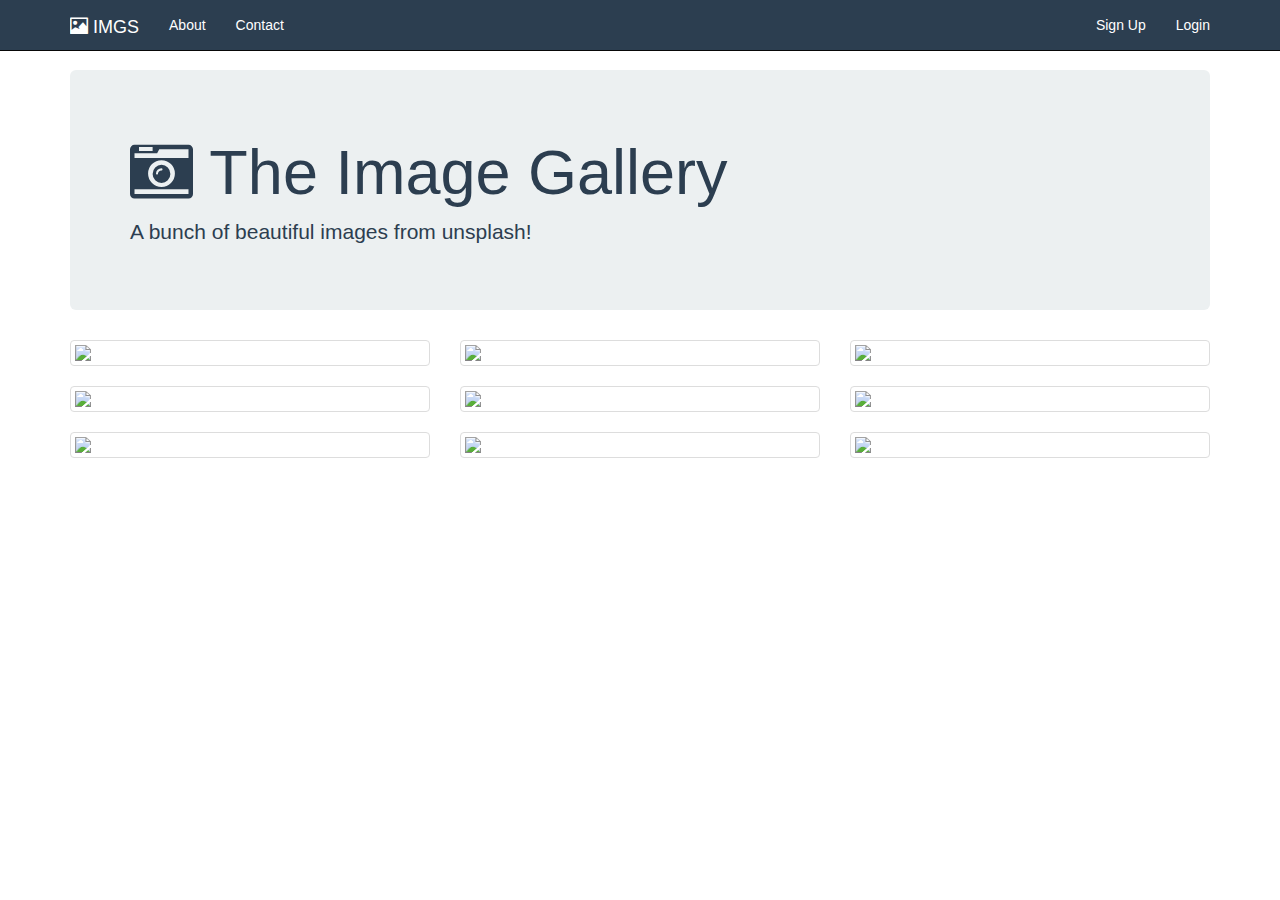
==== index.html @ 91b2923a "changed index file" ====
<!DOCTYPE html>
<html>
    <head>
        <title>BOOTSTRAP BASICS</title>
        <link rel="stylesheet" href="https://maxcdn.bootstrapcdn.com/bootstrap/3.3.7/css/bootstrap.min.css" type="text/css" />
        <link rel="stylesheet" href="https://maxcdn.bootstrapcdn.com/font-awesome/4.7.0/css/font-awesome.min.css" type="text/css" />
        <link rel="stylesheet" href="CSS/styles.css" type="text/css" />
        
    </head>
    <body>
    	<nav class="navbar navbar-inverse navbar-fixed-top">
    		<div class="container">
    			<div class="navbar-header">
    				 <button type="button" class="navbar-toggle collapsed" data-toggle="collapse" data-target="#bs-nav-demo" aria-expanded="false">
    	        <span class="sr-only">Toggle navigation</span>
    	        <span class="icon-bar"></span>
    	        <span class="icon-bar"></span>
    	        <span class="icon-bar"></span>
    	      </button>
    				<a href="#" class="navbar-brand"><span class="glyphicon glyphicon-picture"></span> IMGS</a>
    			</div>
    			<div class="collapse navbar-collapse" id="bs-nav-demo">
    				<ul class="nav navbar-nav">
    					<li><a href="#">About</a></li>
    					<li><a href="#">Contact</a></li>
    				</ul>
    				<ul class="nav navbar-nav navbar-right">
    					<li><a href="#">Sign Up</a></li>
    					<li><a href="#">Login</a></li>
    				</ul>
    			</div>
    		</div>
    	</nav>
    
      <div class="container">
    
      <div class="jumbotron">
        <h1><i class="fa fa-camera-retro"></i></span> The Image Gallery </h1>
        <p>A bunch of beautiful images from unsplash!</p> 
      </div>
    
        <div class="row">
          <div class="col-lg-4 col-sm-6">
            <div class="thumbnail">
              <img src="http://i.imgur.com/qK42fUu.jpg">
            </div>
          </div>
          <div class="col-lg-4 col-sm-6">
            <div class="thumbnail">
              <img src="https://images.unsplash.com/photo-1435771112039-1e5b2bcad966?dpr=2&fit=crop&fm=jpg&h=825&q=50&w=1450">
            </div>
          </div>
          <div class="col-lg-4 col-sm-6">
            <div class="thumbnail">
              <img src="https://images.unsplash.com/photo-1442406964439-e46ab8eff7c4?dpr=2&fit=crop&fm=jpg&h=825&q=50&w=1450">
            </div>
          </div>
          <div class="col-lg-4 col-sm-6">
            <div class="thumbnail">
              <img src="https://images.unsplash.com/photo-1439524970634-649c37a69e5c?ixlib=rb-0.3.5&q=80&fm=jpg&crop=entropy&w=1450&h=825&fit=crop&s=bfda9916c885869b43b70738693428d9">
            </div>
          </div>
          <div class="col-lg-4 col-sm-6">
            <div class="thumbnail">
              <img src="https://images.unsplash.com/photo-1444090542259-0af8fa96557e?dpr=2&fit=crop&fm=jpg&h=825&q=50&w=1450">
            </div>
          </div>
          <div class="col-lg-4 col-sm-6">
            <div class="thumbnail">
              <img src="https://images.unsplash.com/photo-1434543177303-ef2cc7707e0d?dpr=2&fit=crop&fm=jpg&h=825&q=50&w=1450">
            </div>
          </div>
          <div class="col-lg-4 col-sm-6">
            <div class="thumbnail">
              <img src="https://images.unsplash.com/photo-1436262513933-a0b06755c784?dpr=2&fit=crop&fm=jpg&h=825&q=50&w=1450">
            </div>
          </div>
          <div class="col-lg-4 col-sm-6">
            <div class="thumbnail">
              <img src="https://images.unsplash.com/photo-1439396087961-98bc12c21176?dpr=2&fit=crop&fm=jpg&h=825&q=50&w=1450">
            </div>
          </div>
          <div class="col-lg-4 col-sm-6">
            <div class="thumbnail">
              <img src="https://images.unsplash.com/photo-1439694458393-78ecf14da7f9?dpr=2&fit=crop&fm=jpg&h=825&q=50&w=1450">
          </div>
        </div>
      </div>
        <!--JQuery CDN  -->
        <script src="https://ajax.googleapis.com/ajax/libs/jquery/1.12.4/jquery.min.js"></script>
        
        <script src="https://maxcdn.bootstrapcdn.com/bootstrap/3.3.7/js/bootstrap.min.js"></script>
    </body>
</html>
---- CSS/styles.css ----
body{
    padding-top: 70px;
}

.jumbotron {
  color: #2c3e50;
  background: #ecf0f1;

}
.navbar-inverse {
  background: #2c3e50;
  color: white;
}
.navbar-inverse .navbar-brand, .navbar-inverse a{
  color:white;
}
.navbar-inverse .navbar-nav>li>a {
  color: white;
}
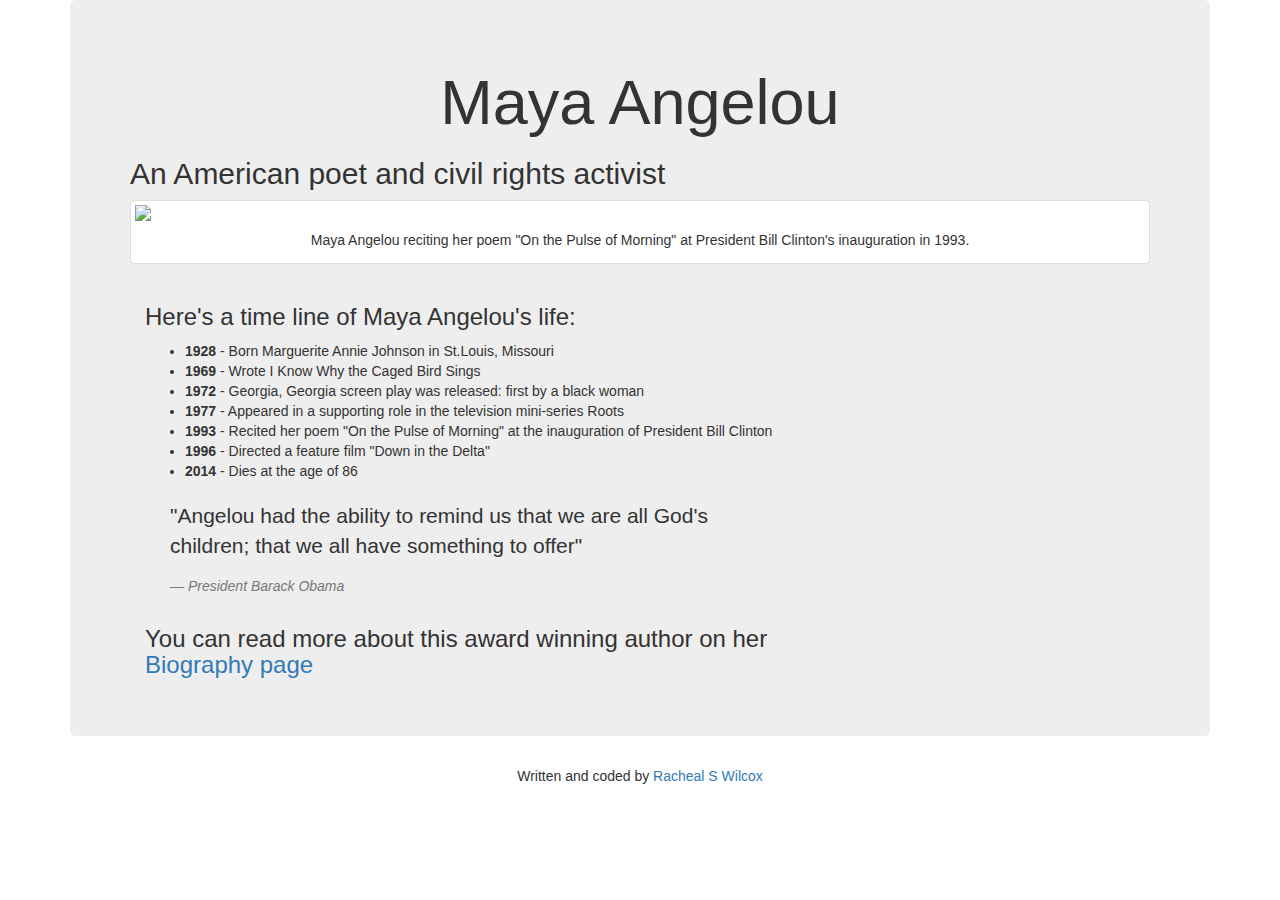
==== commit 7c5a06c0: "my tribute page" ====
--- a/index.html
+++ b/index.html
@@ -1,94 +1,48 @@
 <!DOCTYPE html>
 <html>
     <head>
-        <title>BOOTSTRAP BASICS</title>
-        <link rel="stylesheet" href="https://maxcdn.bootstrapcdn.com/bootstrap/3.3.7/css/bootstrap.min.css" type="text/css" />
-        <link rel="stylesheet" href="https://maxcdn.bootstrapcdn.com/font-awesome/4.7.0/css/font-awesome.min.css" type="text/css" />
-        <link rel="stylesheet" href="CSS/styles.css" type="text/css" />
-        
+        <link rel="stylesheet" href="https://maxcdn.bootstrapcdn.com/bootstrap/3.3.7/css/bootstrap.min.css" >
     </head>
     <body>
-    	<nav class="navbar navbar-inverse navbar-fixed-top">
-    		<div class="container">
-    			<div class="navbar-header">
-    				 <button type="button" class="navbar-toggle collapsed" data-toggle="collapse" data-target="#bs-nav-demo" aria-expanded="false">
-    	        <span class="sr-only">Toggle navigation</span>
-    	        <span class="icon-bar"></span>
-    	        <span class="icon-bar"></span>
-    	        <span class="icon-bar"></span>
-    	      </button>
-    				<a href="#" class="navbar-brand"><span class="glyphicon glyphicon-picture"></span> IMGS</a>
-    			</div>
-    			<div class="collapse navbar-collapse" id="bs-nav-demo">
-    				<ul class="nav navbar-nav">
-    					<li><a href="#">About</a></li>
-    					<li><a href="#">Contact</a></li>
-    				</ul>
-    				<ul class="nav navbar-nav navbar-right">
-    					<li><a href="#">Sign Up</a></li>
-    					<li><a href="#">Login</a></li>
-    				</ul>
-    			</div>
-    		</div>
-    	</nav>
-    
-      <div class="container">
-    
-      <div class="jumbotron">
-        <h1><i class="fa fa-camera-retro"></i></span> The Image Gallery </h1>
-        <p>A bunch of beautiful images from unsplash!</p> 
-      </div>
-    
-        <div class="row">
-          <div class="col-lg-4 col-sm-6">
-            <div class="thumbnail">
-              <img src="http://i.imgur.com/qK42fUu.jpg">
+        <div class="container">
+            <div class="jumbotron">
+                <div class="row">
+                    <div class="col-xs-12">
+                        <h1 class="text-center">Maya Angelou</h1>
+                        <h2 class="textcenter">An American poet and civil rights activist</h2>
+                        <div class="thumbnail">
+                            <img src="http://i63.tinypic.com/nuq7n.jpg" target="_blank">
+                            <div class="caption text-center">
+                                Maya Angelou reciting her poem "On the Pulse of Morning" at President Bill Clinton's inauguration in 1993.
+                            </div>
+                        </div>
+                        <div class="col-xs-12 col-sm-offset-1 col-md-8 col-md-offset-0">
+                            <h3>Here's a time line of Maya Angelou's life:</h3>
+                            <ul>
+                                <li><strong>1928</strong> - Born Marguerite Annie Johnson in St.Louis, Missouri</li>
+                                <li><strong>1969</strong> - Wrote I Know Why the Caged Bird Sings</li>
+                                <li><strong>1972</strong> - Georgia, Georgia screen play was released: first by a black woman</li>
+                                <li><strong>1977</strong> - Appeared in a supporting role in the television mini-series Roots</li>
+                                <li><strong>1993</strong> - Recited her poem "On the Pulse of Morning" at the inauguration of President Bill Clinton</li>
+                                <li><strong>1996</strong> - Directed a feature film "Down in the Delta"</li>
+                                <li><strong>2014</strong> - Dies at the age of 86</li>
+                            </ul>
+                            <blockquote>
+                                <p>"Angelou had the ability to remind us that we are all God's children; that we all have something to offer"</p>
+                                <footer><cite>President Barack Obama</cite></footer>
+                            </blockquote>
+                            <h3>You can read more about this award winning author on her <a href="http://www.biography.com/people/maya-angelou-9185388#synopsis" target="_blank">Biography page</a></h3>
+                        </div>
+                    </div>
+                    
+                </div>
+              
+                
             </div>
-          </div>
-          <div class="col-lg-4 col-sm-6">
-            <div class="thumbnail">
-              <img src="https://images.unsplash.com/photo-1435771112039-1e5b2bcad966?dpr=2&fit=crop&fm=jpg&h=825&q=50&w=1450">
-            </div>
-          </div>
-          <div class="col-lg-4 col-sm-6">
-            <div class="thumbnail">
-              <img src="https://images.unsplash.com/photo-1442406964439-e46ab8eff7c4?dpr=2&fit=crop&fm=jpg&h=825&q=50&w=1450">
-            </div>
-          </div>
-          <div class="col-lg-4 col-sm-6">
-            <div class="thumbnail">
-              <img src="https://images.unsplash.com/photo-1439524970634-649c37a69e5c?ixlib=rb-0.3.5&q=80&fm=jpg&crop=entropy&w=1450&h=825&fit=crop&s=bfda9916c885869b43b70738693428d9">
-            </div>
-          </div>
-          <div class="col-lg-4 col-sm-6">
-            <div class="thumbnail">
-              <img src="https://images.unsplash.com/photo-1444090542259-0af8fa96557e?dpr=2&fit=crop&fm=jpg&h=825&q=50&w=1450">
-            </div>
-          </div>
-          <div class="col-lg-4 col-sm-6">
-            <div class="thumbnail">
-              <img src="https://images.unsplash.com/photo-1434543177303-ef2cc7707e0d?dpr=2&fit=crop&fm=jpg&h=825&q=50&w=1450">
-            </div>
-          </div>
-          <div class="col-lg-4 col-sm-6">
-            <div class="thumbnail">
-              <img src="https://images.unsplash.com/photo-1436262513933-a0b06755c784?dpr=2&fit=crop&fm=jpg&h=825&q=50&w=1450">
-            </div>
-          </div>
-          <div class="col-lg-4 col-sm-6">
-            <div class="thumbnail">
-              <img src="https://images.unsplash.com/photo-1439396087961-98bc12c21176?dpr=2&fit=crop&fm=jpg&h=825&q=50&w=1450">
-            </div>
-          </div>
-          <div class="col-lg-4 col-sm-6">
-            <div class="thumbnail">
-              <img src="https://images.unsplash.com/photo-1439694458393-78ecf14da7f9?dpr=2&fit=crop&fm=jpg&h=825&q=50&w=1450">
-          </div>
+              <footer class="text-center">
+                <p>Written and coded by <a href="https://www.freecodecamp.com/rachswilcox" target="_blank">Racheal S Wilcox</a></p>
+              </footer>
+            
         </div>
-      </div>
-        <!--JQuery CDN  -->
-        <script src="https://ajax.googleapis.com/ajax/libs/jquery/1.12.4/jquery.min.js"></script>
-        
-        <script src="https://maxcdn.bootstrapcdn.com/bootstrap/3.3.7/js/bootstrap.min.js"></script>
     </body>
 </html>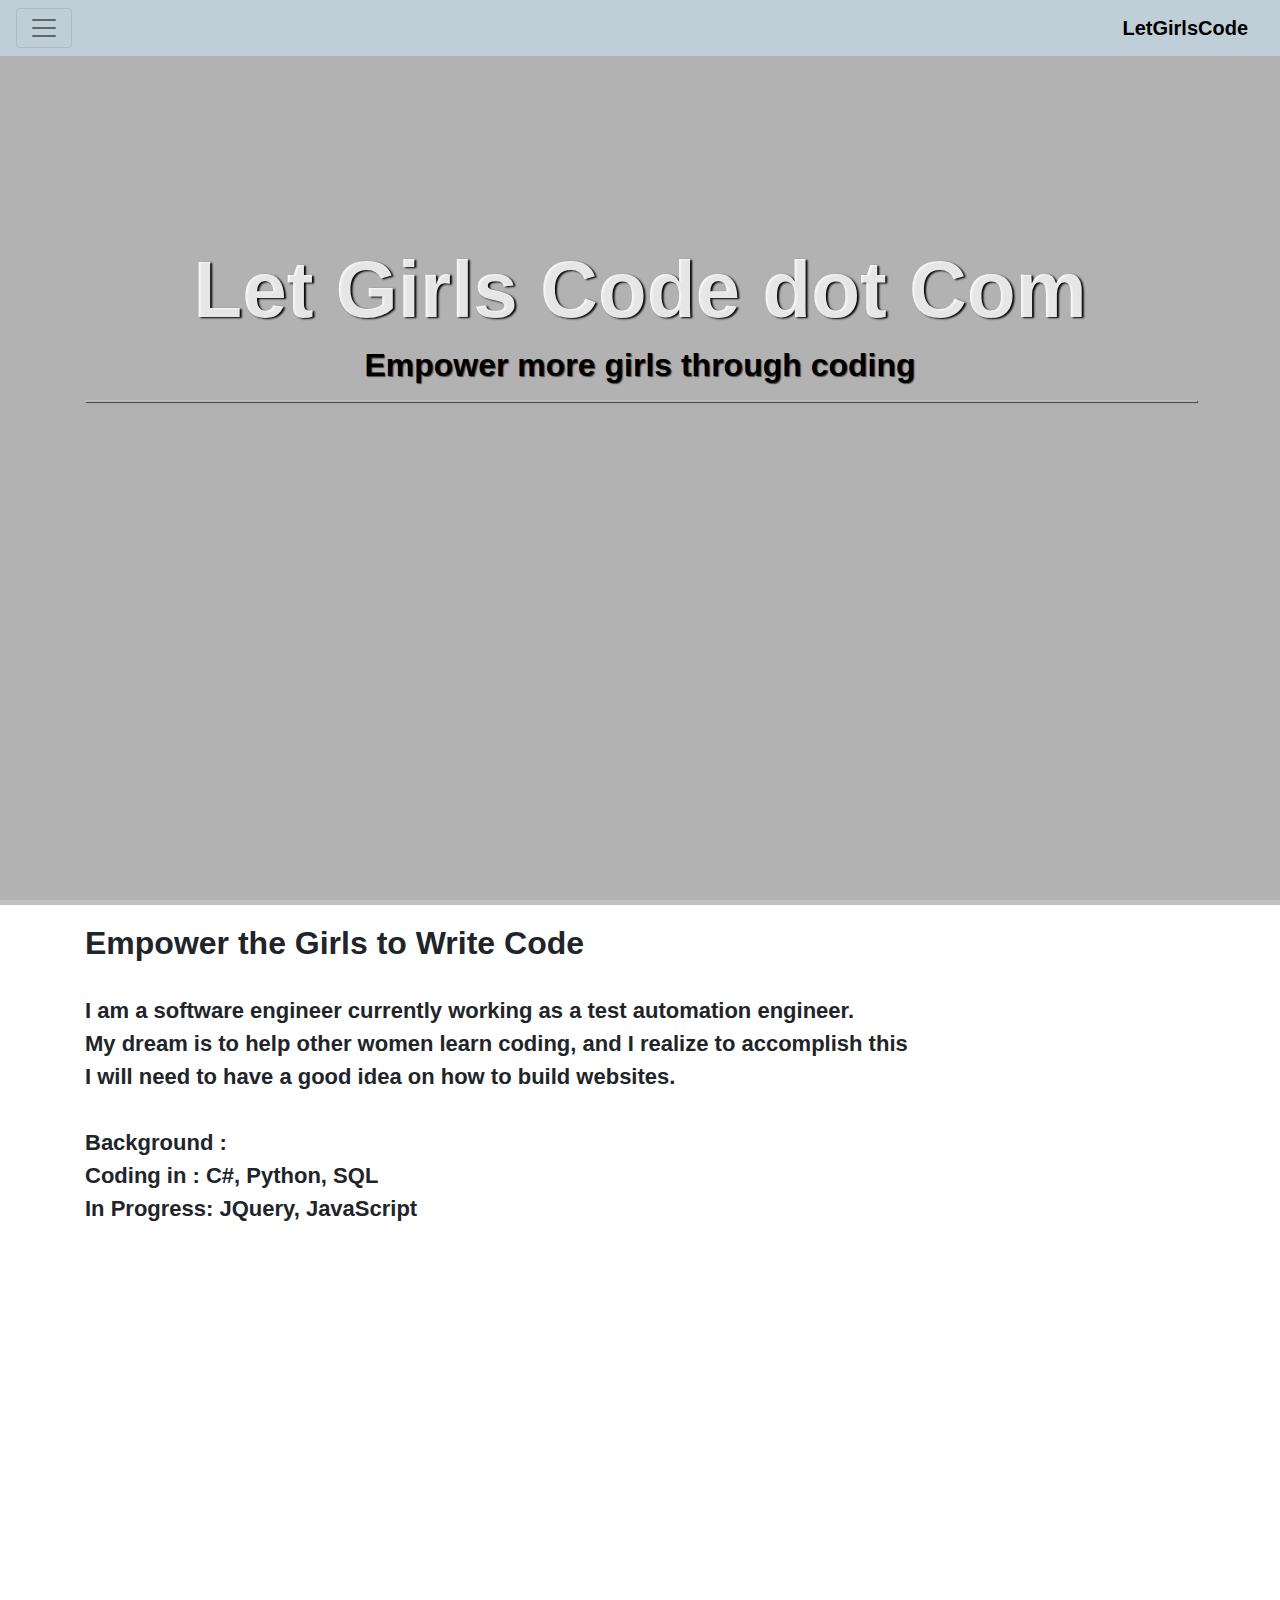
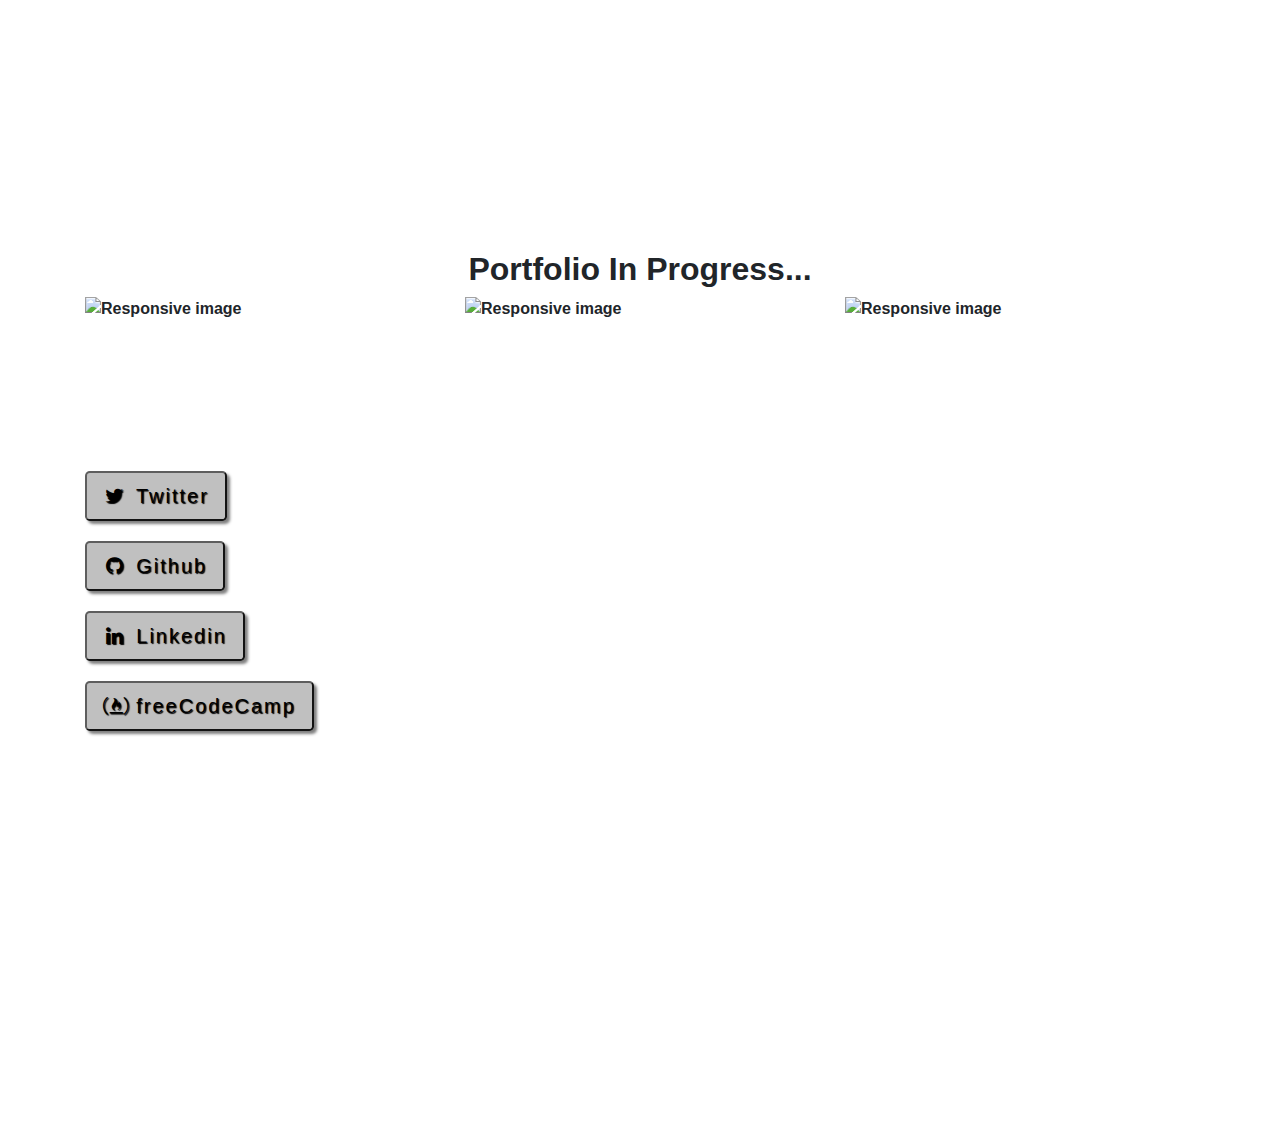
==== commit b7827823: "Portfolio Added" ====
--- a/index.html
+++ b/index.html
@@ -1,48 +1,154 @@
+
 <!DOCTYPE html>
 <html>
+    
     <head>
-        <link rel="stylesheet" href="https://maxcdn.bootstrapcdn.com/bootstrap/3.3.7/css/bootstrap.min.css" >
+        <title>Let Girls code</title>
+        <meta name="viewport" content="width=device-width, initial-scale=1">
+        <link rel="stylesheet" href="https://maxcdn.bootstrapcdn.com/bootstrap/4.0.0-alpha.6/css/bootstrap.min.css">
+        <link rel="stylesheet" href="https://maxcdn.bootstrapcdn.com/font-awesome/4.7.0/css/font-awesome.min.css" type="text/css" />
+        <link rel="stylesheet" href="CSS/stylesPortfolio.css" type="text/css" />
+        
     </head>
+    
     <body>
-        <div class="container">
-            <div class="jumbotron">
-                <div class="row">
-                    <div class="col-xs-12">
-                        <h1 class="text-center">Maya Angelou</h1>
-                        <h2 class="textcenter">An American poet and civil rights activist</h2>
-                        <div class="thumbnail">
-                            <img src="http://i63.tinypic.com/nuq7n.jpg" target="_blank">
-                            <div class="caption text-center">
-                                Maya Angelou reciting her poem "On the Pulse of Morning" at President Bill Clinton's inauguration in 1993.
-                            </div>
-                        </div>
-                        <div class="col-xs-12 col-sm-offset-1 col-md-8 col-md-offset-0">
-                            <h3>Here's a time line of Maya Angelou's life:</h3>
-                            <ul>
-                                <li><strong>1928</strong> - Born Marguerite Annie Johnson in St.Louis, Missouri</li>
-                                <li><strong>1969</strong> - Wrote I Know Why the Caged Bird Sings</li>
-                                <li><strong>1972</strong> - Georgia, Georgia screen play was released: first by a black woman</li>
-                                <li><strong>1977</strong> - Appeared in a supporting role in the television mini-series Roots</li>
-                                <li><strong>1993</strong> - Recited her poem "On the Pulse of Morning" at the inauguration of President Bill Clinton</li>
-                                <li><strong>1996</strong> - Directed a feature film "Down in the Delta"</li>
-                                <li><strong>2014</strong> - Dies at the age of 86</li>
-                            </ul>
-                            <blockquote>
-                                <p>"Angelou had the ability to remind us that we are all God's children; that we all have something to offer"</p>
-                                <footer><cite>President Barack Obama</cite></footer>
-                            </blockquote>
-                            <h3>You can read more about this award winning author on her <a href="http://www.biography.com/people/maya-angelou-9185388#synopsis" target="_blank">Biography page</a></h3>
-                        </div>
-                    </div>
-                    
+        <nav class="navbar navbar-toggleable-md navbar-light fixed-top topnav" style="background-color: #c0ced8;">
+          <button class="navbar-toggler navbar-toggler-right" type="button" data-toggle="collapse" data-target="#mynavbar" aria-controls="navbarSupportedContent" aria-expanded="false" aria-label="Toggle navigation">
+            <span class="navbar-toggler-icon"></span>
+          </button>
+          <a class="navbar-brand " href="#">LetGirlsCode</a>
+        
+          <div class="collapse navbar-collapse justify-content-end " id="mynavbar">
+            <ul class="navbar-nav topnav">
+              <li class="nav-item active">
+                <a class="nav-link" href="#home">Home <span class="sr-only">(current)</span></a>
+              </li>
+              <li class="nav-item">
+                <a class="nav-link" href="#about">About</a>
+              </li>
+              <li class="nav-item">
+                <a class="nav-link" href="#portfolio">Portfolio</a>
+              </li>
+              <li class="nav-item">
+                <a class="nav-link" href="#contact">Contact</a>
+              </li>
+            </ul>
+          </div>
+        </nav>
+        
+        <!-- Home -->
+        <a name="home"></a>
+        <div class="intro-header">
+          <div class="bg-overlay">
+            <div class="container">
+              <div class="row">
+                <div class="col-lg-12">
+                  <div class="intro-message">
+                    <h1>Let Girls Code dot Com</h1>
+                    <h3>Empower more girls through coding</h3>
+                    <hr class="intro-divider">
+                    <ul class="list-inline intro-social-buttons">
+                      <li>
+                      </li>
+                    </ul>
+                  </div>
                 </div>
+              </div>
+            </div>
+          </div>
+        </div> <!-- Intro Header -->
+        
+        <!-- About -->
+        <a name="about"></a>
+        <div class="about-image-div">
+          <div class="about-inner-div">
+            <div class="container">
+              <div class="row">
+                <div class="col-lg-12 col-sm-6">
+                  </br>
+                  <h2 class="h2-about">Empower the Girls to Write Code</h2>
+                  </br>
+                  <p class="about-para">I am a software engineer currently working as a test automation engineer.</br>
+                    My dream is to help other women learn coding, and I realize to accomplish this </br>
+                    I will need to have a good idea on how to build websites. </br></br>
+                    Background :  </br>
+                    Coding in : C#, Python, SQL </br>
+                    In Progress: JQuery, JavaScript </br>
+                    </p>
+            
+                </div>
+        
+              </div>
+            </div>
+          </div>
+        </div> <!-- About -->
+        
+        <!-- Portfolio -->
+        <a  name="portfolio"></a>
+        <div class="portfolio-backgrd">
+          <div class="container">
+            
+            <div class="row">
+              <div class="col-lg-12 text-center">
+                <h2 class="portfolio-heading">Portfolio In Progress...</h2>
+              </div>
+            </div>
+            
+            <div class="row">
               
-                
+              <div class="col-4 portfolio-item">
+                <img src="http://i65.tinypic.com/2ugjx28.jpg" class="img-fluid" alt="Responsive image" >
+              </div>
+        
+              <div class="col-4 portfolio-item">
+                <img src="http://i68.tinypic.com/10mpfv4.jpg" class="img-fluid" alt="Responsive image" >
+              </div>
+              
+              <div class="col-4 portfolio-item">
+                <img src="http://i66.tinypic.com/10p4k02.jpg" class="img-fluid" alt="Responsive image" >
+              </div>
+              
             </div>
-              <footer class="text-center">
-                <p>Written and coded by <a href="https://www.freecodecamp.com/rachswilcox" target="_blank">Racheal S Wilcox</a></p>
-              </footer>
             
+          </div>
         </div>
+        
+        <!-- Contact -->
+        <a  name="contact"></a>
+        <div class="contact-area">
+          <div class="contact-inner">
+            
+            <div class="container">
+              <div class="row">
+                <div class="col-lg-12">
+                  <ul class="list-inline intro-social-buttons">
+                    <li class="list-inline-item">
+                      <a href="https://twitter.com/RachSWil" target="_blank" class="btn btn-default btn-lg"><i class="fa fa-twitter fa-fw"></i> <span class="network-name">Twitter</span></a>
+                    </li>
+                    <li class="list-inline-item">
+                      <a href="https://github.com/rachswilcox" target="_blank" class="btn btn-default btn-lg "><i class="fa fa-github fa-fw"></i> <span class="network-name">Github</span></a>
+                    </li>
+                    <li class="list-inline-item">
+                      <a href="https://www.linkedin.com/in/racheal-wilcox-1585967/" target="_blank" class="btn btn-default btn-lg"><i class="fa fa-linkedin fa-fw"></i> <span class="network-name">Linkedin</span></a>
+                    </li>
+                    <li class="list-inline-item">
+                      <a href="https://www.freecodecamp.com/rachswilcox" target="_blank" class="btn btn-default btn-lg"><i class="fa fa-free-code-camp fa-fw"></i> <span class="network-name">freeCodeCamp</span></a>
+                    </li>
+                  </ul>
+                </div>
+              </div>
+            </div>    
+            
+          </div>
+        </div>
+        
+        
+        
+        <!-- JQuery CDN -->
+        <script src="https://ajax.googleapis.com/ajax/libs/jquery/3.1.0/jquery.min.js"></script>
+        
+        <script src="https://maxcdn.bootstrapcdn.com/bootstrap/4.0.0-alpha.6/js/bootstrap.min.js"></script>
+        
     </body>
+    
 </html>--- a/CSS/stylesPortfolio.css
+++ b/CSS/stylesPortfolio.css
@@ -0,0 +1,168 @@
+
+
+body,
+html {
+    width: 100%;
+    height: 100%;
+    
+}
+
+body,
+h1,
+h2,
+h3,
+h4,
+h5,
+h6 {
+    font-family: "Lato","Helvetica Neue",Helvetica,Arial,sans-serif;
+    font-weight: 700;
+}
+
+.topnav {
+    font-size: 16px;
+}
+
+
+.topnav ul.navbar-nav li a:hover,
+.topnav ul.navbar-nav li a:focus
+ {
+background: rgba(255, 255, 255, 0.5);
+color: #000;
+}
+
+.topnav .navbar-brand {
+  background: rgba(28, 28, 28, 0.0);
+  color: #000;
+}
+
+.topnav .navbar-brand:hover,
+.topnav .navbar-brand:focus {
+  background: rgba(255, 255, 255, 0.5);
+  color: #000;
+}
+
+/*top background*/
+.intro-header { 
+    padding-top: 50px; /* If you're making other pages, make sure there is 50px of padding to make sure the navbar doesn't overlap content! */
+    padding-bottom: 50px;
+    text-align: center;
+    background: url('http://i64.tinypic.com/spvrle.jpg') no-repeat center center fixed;
+    background-size: cover;
+    height: 100%;
+}
+.bg-overlay {
+  background:rgba(0,0,0, 0.3);
+  height: 855px;
+}
+
+.intro-message {
+    position: relative;
+    padding-top: 20%;
+    padding-bottom: 20%;
+}
+/*Big header*/
+.intro-message > h1 {
+    margin-top: -30px;
+    text-shadow: 2px 1px 2px #000;
+    font-size: 5em;
+    color: rgba(255, 255, 255, 0.9);
+}
+
+.intro-message > h3 {
+    font-size: 2em;
+    text-shadow: 1px 1px 1px rgba(0,0,0,0.6);
+    color: black;
+}
+
+.intro-divider {
+    border-top: 1px solid #f8f8f8;
+    border-bottom: 1px solid rgba(0,0,0,0.2);
+}
+
+hr.intro-divider {
+  border: 1px outset rgba(255, 255, 255, 0.2);
+  box-shadow: 1px 1px 1px rgba(0,0,0,0.6);
+  width: 100%;
+}
+
+/*About*/
+.about-image-div {
+    padding: 50px 0;
+    background: url('http://i64.tinypic.com/2mcehzr.jpg') no-repeat center center fixed;
+    background-size: cover;
+    height: 100%;
+    
+}
+.about-inner-div {
+  margin-top: -50px;
+  background: rgba(255, 255, 255, 0.2);
+  height: 855px;
+}
+
+h2-about {
+    margin-top: 200px;
+    font-size: 3em;
+    color: rgba(0, 0, 0, 0.9);
+}
+
+.about-para {
+    font-size: 22px;
+    font-weight: 400;
+    font-weight: bold;
+ }
+
+/*portflio*/
+.portfolio-backgrd {
+    padding: 50px 0;
+    background: url('http://i64.tinypic.com/2mcehzr.jpg') no-repeat center center fixed;
+    background-size: cover;
+   
+}
+
+portfolio-heading {
+    margin-top: 100px;
+    font-size: 3em;
+    color: rgba(0, 0, 0, 0.9);
+}
+
+portfolio-item {
+  margin: 0 0 15px;
+  right: 0;
+  border: 1px outset rgba(255, 255, 255, 0.6);
+}
+
+.contact-area {
+    padding: 100px 0;
+    background: url('http://i64.tinypic.com/2mcehzr.jpg') no-repeat center center fixed;
+    background-size: cover;
+    height: 755px;
+}
+
+.contact-inner {
+  margin-top: -100px;
+  padding: 100px 0;
+  background: rgba(255,255,255, 0.3);
+  height: 755px;
+}
+
+/* social buttons */
+.btn {
+
+  color: #000;
+  border: 2px outset rgba(0, 0, 0, 0.9);
+  background: #C0C0C0;
+  text-shadow: 1px 1px 1px rgba(0,0,0, 20);
+  box-shadow: 3px 3px 3px rgba(0,0,0,0.5);
+  letter-spacing: 2px;
+  transition: 0.2s;
+}
+
+ul.intro-social-buttons > li {
+  display: block;
+  margin-bottom: 20px;
+  padding: 0;
+}
+
+ul.intro-social-buttons > li:last-child {
+  margin-bottom: 0;
+}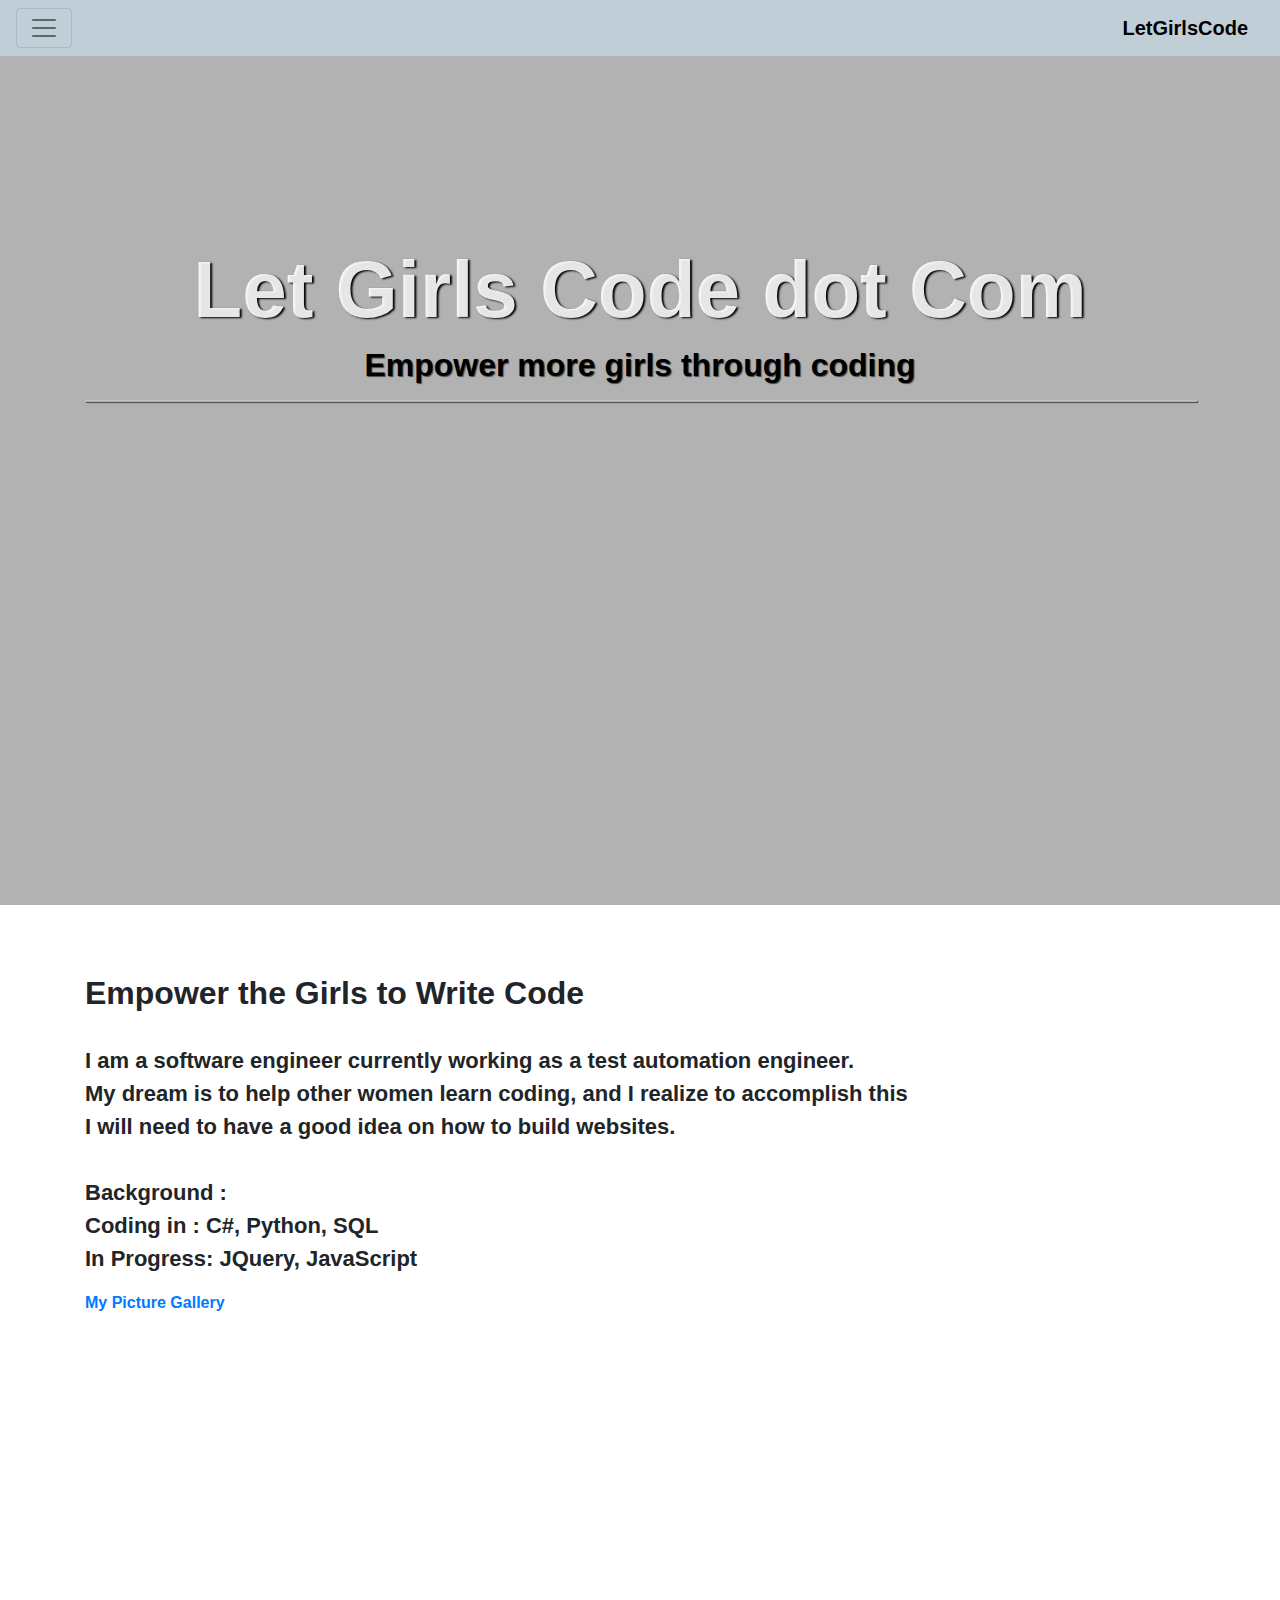
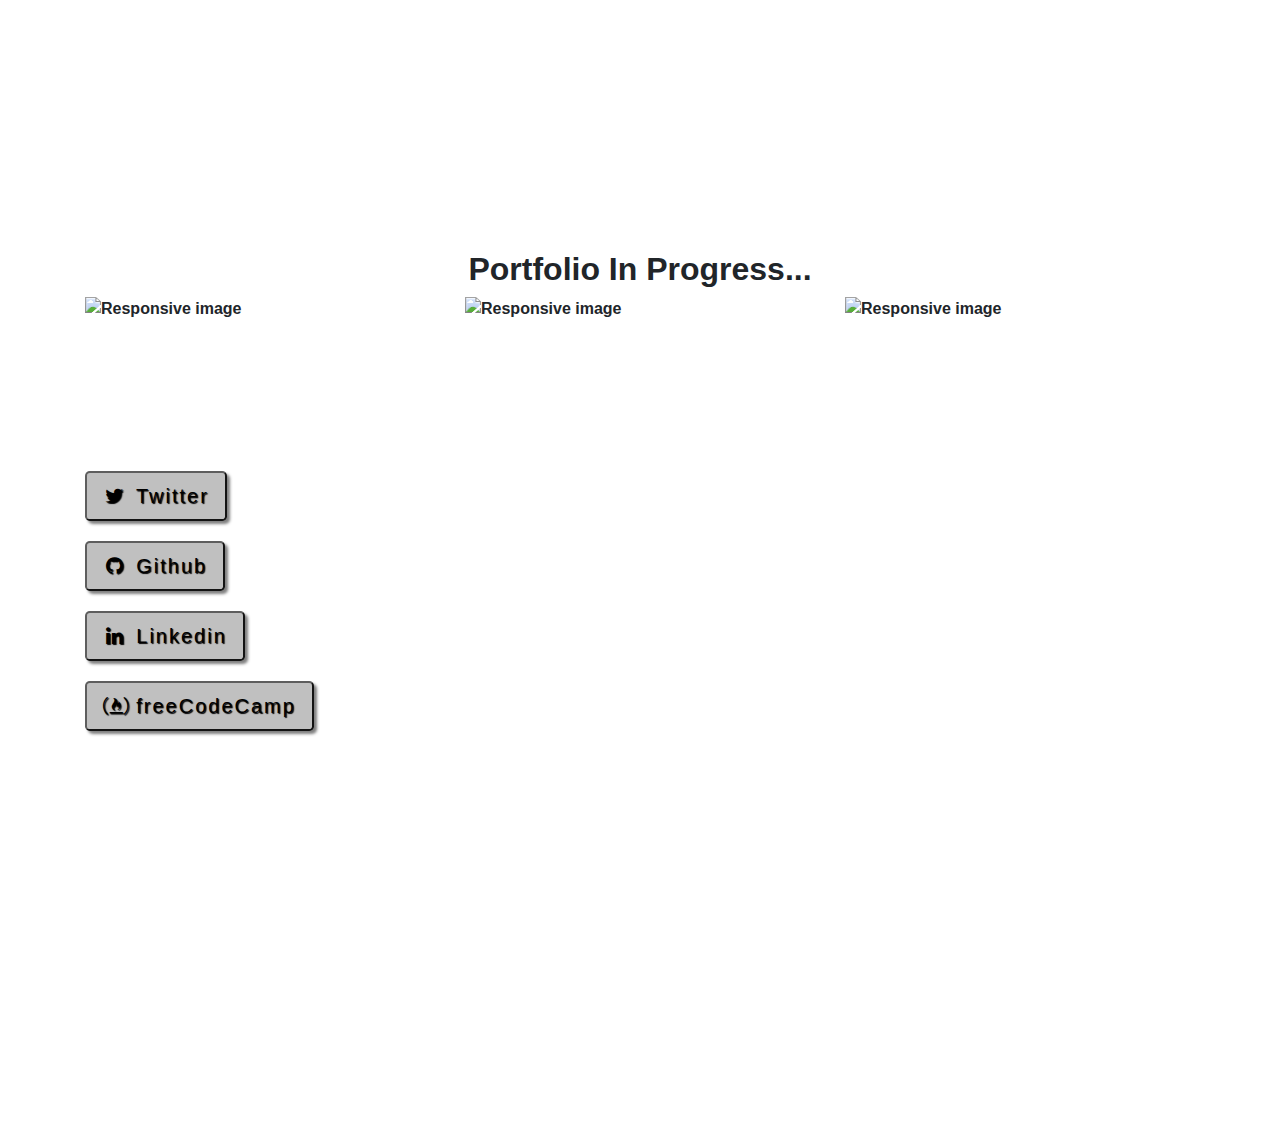
==== commit 33cf82e8: "added link to gallery" ====
--- a/index.html
+++ b/index.html
@@ -74,7 +74,8 @@
                     Background :  </br>
                     Coding in : C#, Python, SQL </br>
                     In Progress: JQuery, JavaScript </br>
-                    </p>
+                  </p>
+                  <a href="indexPictureGallery.html">My Picture Gallery</a>
             
                 </div>
         
--- a/CSS/stylesPortfolio.css
+++ b/CSS/stylesPortfolio.css
@@ -87,7 +87,8 @@
 
 /*About*/
 .about-image-div {
-    padding: 50px 0;
+    padding-top: 100px;
+    padding-bottom: 50px;
     background: url('http://i64.tinypic.com/2mcehzr.jpg') no-repeat center center fixed;
     background-size: cover;
     height: 100%;
